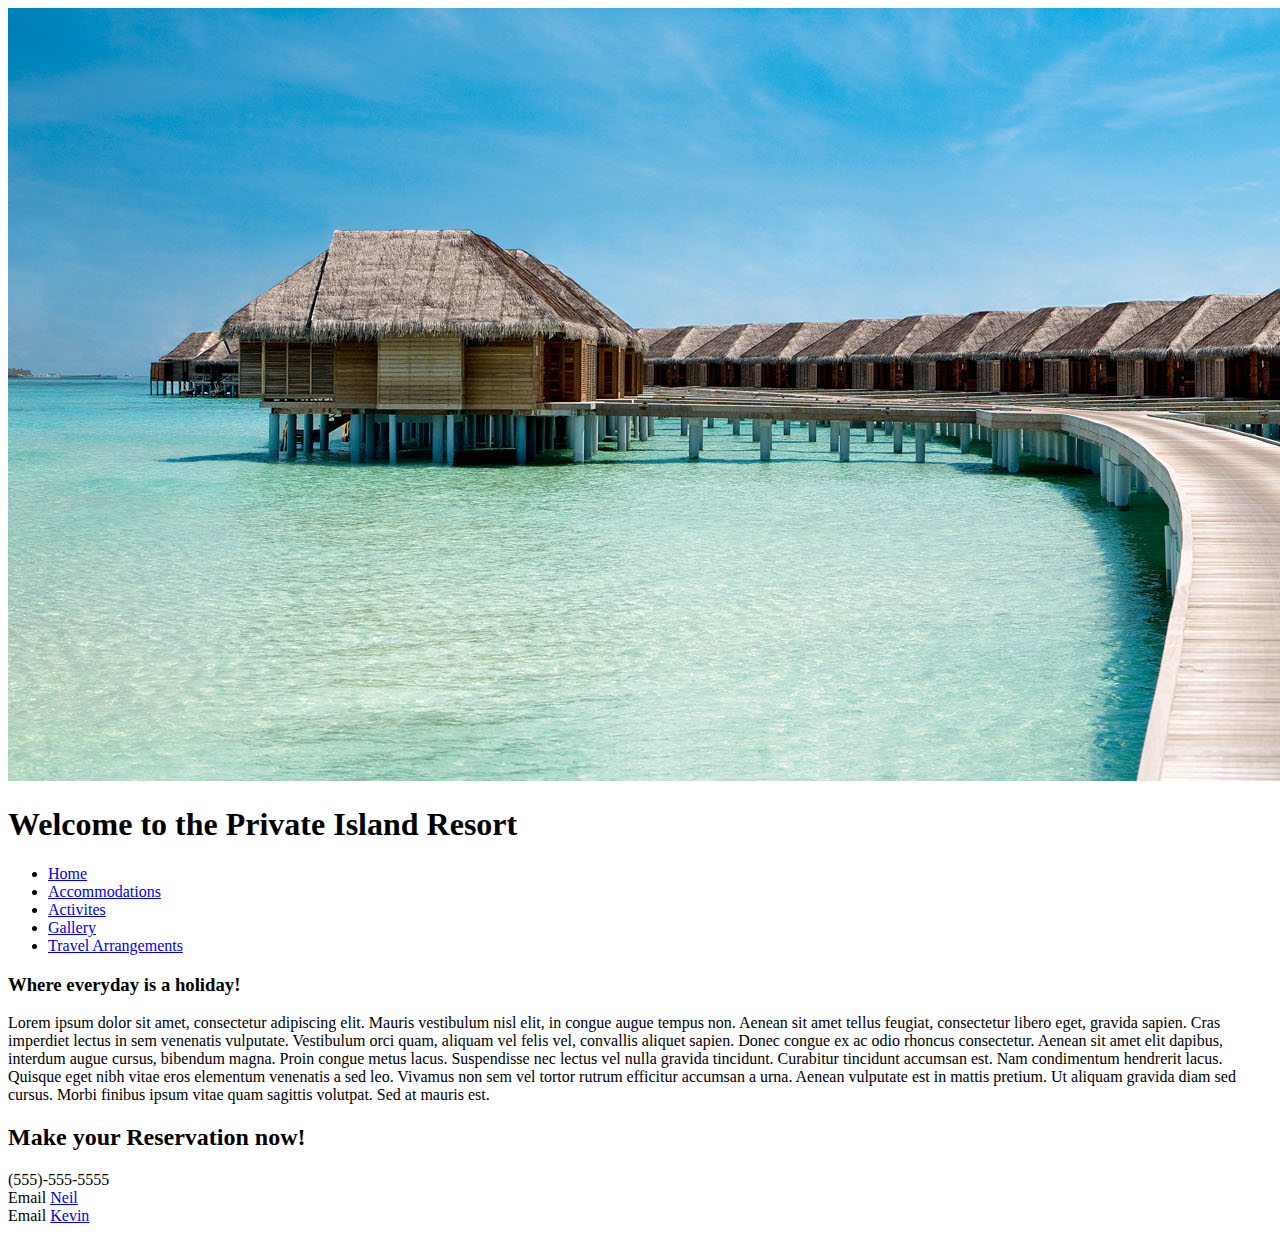
==== index.html @ d2a81cc5 "Add image and nav to pages and add content to index.html." ====
<!DOCTYPE html>
  <html>
    <head>
      <title>Private Island Resort</title>
        <link href="styles/resort.css" rel="stylesheet" text="text/css" media="all">
    </head>

    <body>
      <img src="images/maldives.jpg">
      <h1>Welcome to the Private Island Resort</h1>
      <nav>
        <ul>
          <li><a href="index.html">Home</a></li>
          <li><a href="accommodations.html">Accommodations</a></li>
          <li><a href="activites.html">Activites</a></li>
          <li><a href="gallery.html">Gallery</a></li>
          <li><a href="travel.html">Travel Arrangements</a></li>
      </nav>
      <h3>Where everyday is a holiday!</h3>
      <p>
        Lorem ipsum dolor sit amet, consectetur adipiscing elit. Mauris vestibulum nisl elit, in congue augue tempus non. Aenean sit amet tellus feugiat, consectetur libero eget, gravida sapien. Cras imperdiet lectus in sem venenatis vulputate. Vestibulum orci quam, aliquam vel felis vel, convallis aliquet sapien. Donec congue ex ac odio rhoncus consectetur. Aenean sit amet elit dapibus, interdum augue cursus, bibendum magna. Proin congue metus lacus. Suspendisse nec lectus vel nulla gravida tincidunt. Curabitur tincidunt accumsan est. Nam condimentum hendrerit lacus. Quisque eget nibh vitae eros elementum venenatis a sed leo. Vivamus non sem vel tortor rutrum efficitur accumsan a urna. Aenean vulputate est in mattis pretium. Ut aliquam gravida diam sed cursus. Morbi finibus ipsum vitae quam sagittis volutpat. Sed at mauris est.
      </p>

      <footer>
        <h2>Make your Reservation now!</h2>
        <p>
          (555)-555-5555<br>
          Email <a href="mailto:neil@epicodus.com">Neil</a><br>
          Email <a href="mailto:kSevin@epicodus.com">Kevin</a><br>
        </p>
      </footer>
    </body>
  </html>
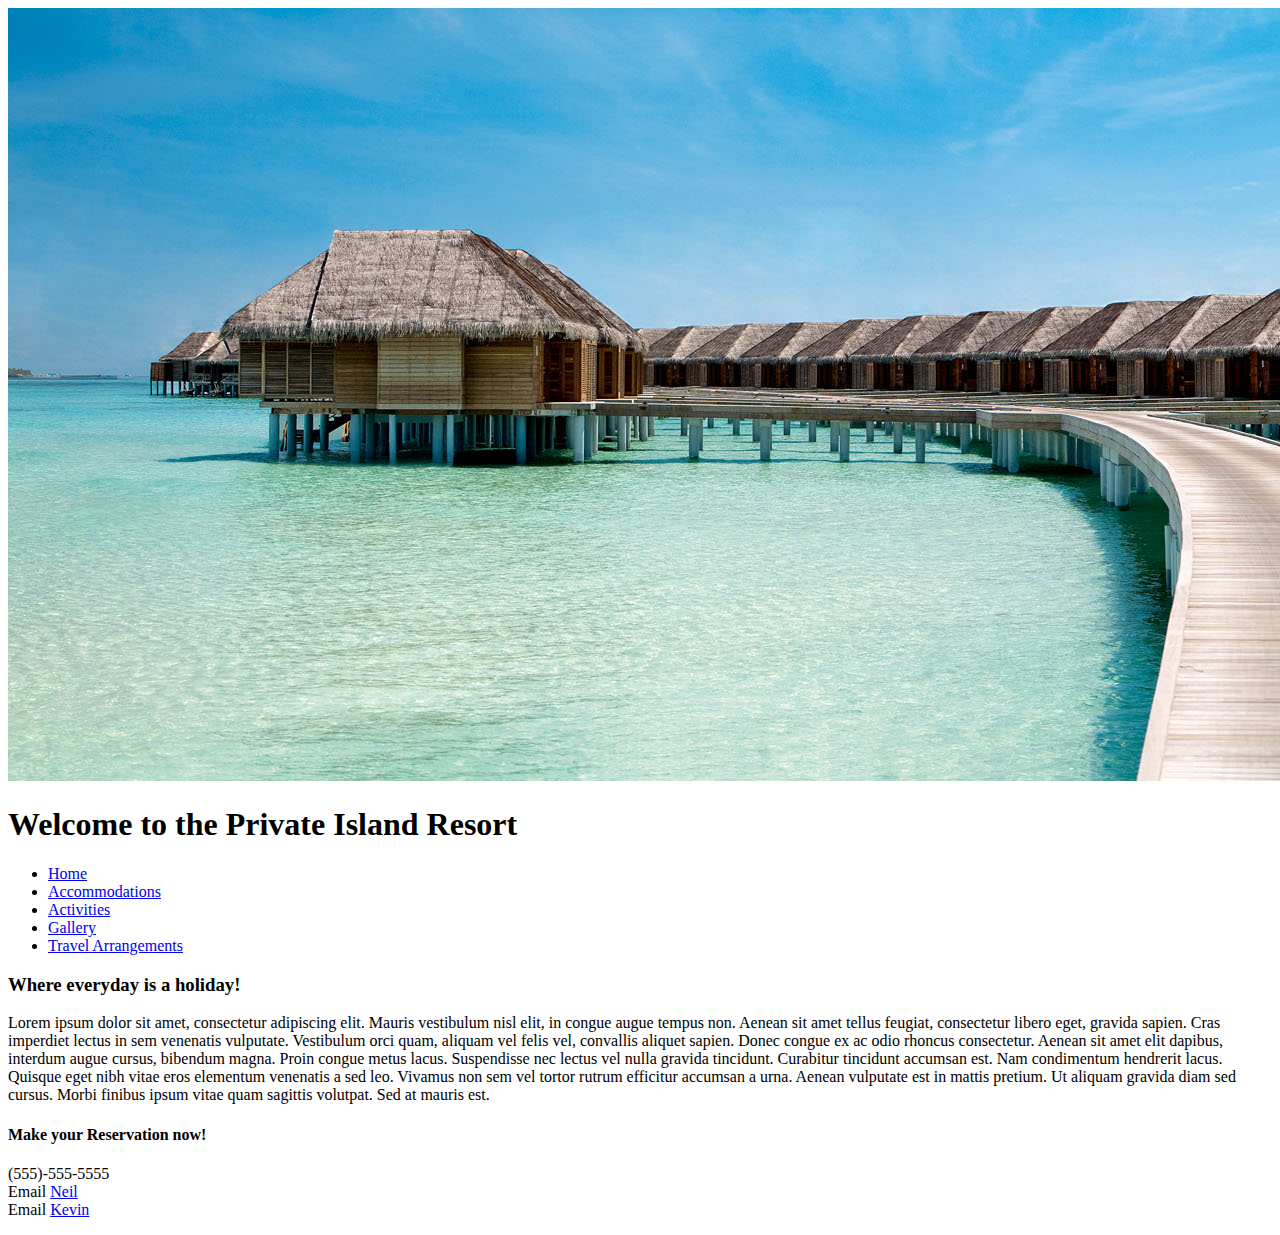
==== commit 7f65f3be: "Finish adding content to individual pages and add images for gallery" ====
--- a/index.html
+++ b/index.html
@@ -12,17 +12,19 @@
         <ul>
           <li><a href="index.html">Home</a></li>
           <li><a href="accommodations.html">Accommodations</a></li>
-          <li><a href="activites.html">Activites</a></li>
+          <li><a href="activities.html">Activities</a></li>
           <li><a href="gallery.html">Gallery</a></li>
           <li><a href="travel.html">Travel Arrangements</a></li>
+        </ul>
       </nav>
+      
       <h3>Where everyday is a holiday!</h3>
       <p>
         Lorem ipsum dolor sit amet, consectetur adipiscing elit. Mauris vestibulum nisl elit, in congue augue tempus non. Aenean sit amet tellus feugiat, consectetur libero eget, gravida sapien. Cras imperdiet lectus in sem venenatis vulputate. Vestibulum orci quam, aliquam vel felis vel, convallis aliquet sapien. Donec congue ex ac odio rhoncus consectetur. Aenean sit amet elit dapibus, interdum augue cursus, bibendum magna. Proin congue metus lacus. Suspendisse nec lectus vel nulla gravida tincidunt. Curabitur tincidunt accumsan est. Nam condimentum hendrerit lacus. Quisque eget nibh vitae eros elementum venenatis a sed leo. Vivamus non sem vel tortor rutrum efficitur accumsan a urna. Aenean vulputate est in mattis pretium. Ut aliquam gravida diam sed cursus. Morbi finibus ipsum vitae quam sagittis volutpat. Sed at mauris est.
       </p>
 
       <footer>
-        <h2>Make your Reservation now!</h2>
+        <h4>Make your Reservation now!</h4>
         <p>
           (555)-555-5555<br>
           Email <a href="mailto:neil@epicodus.com">Neil</a><br>
